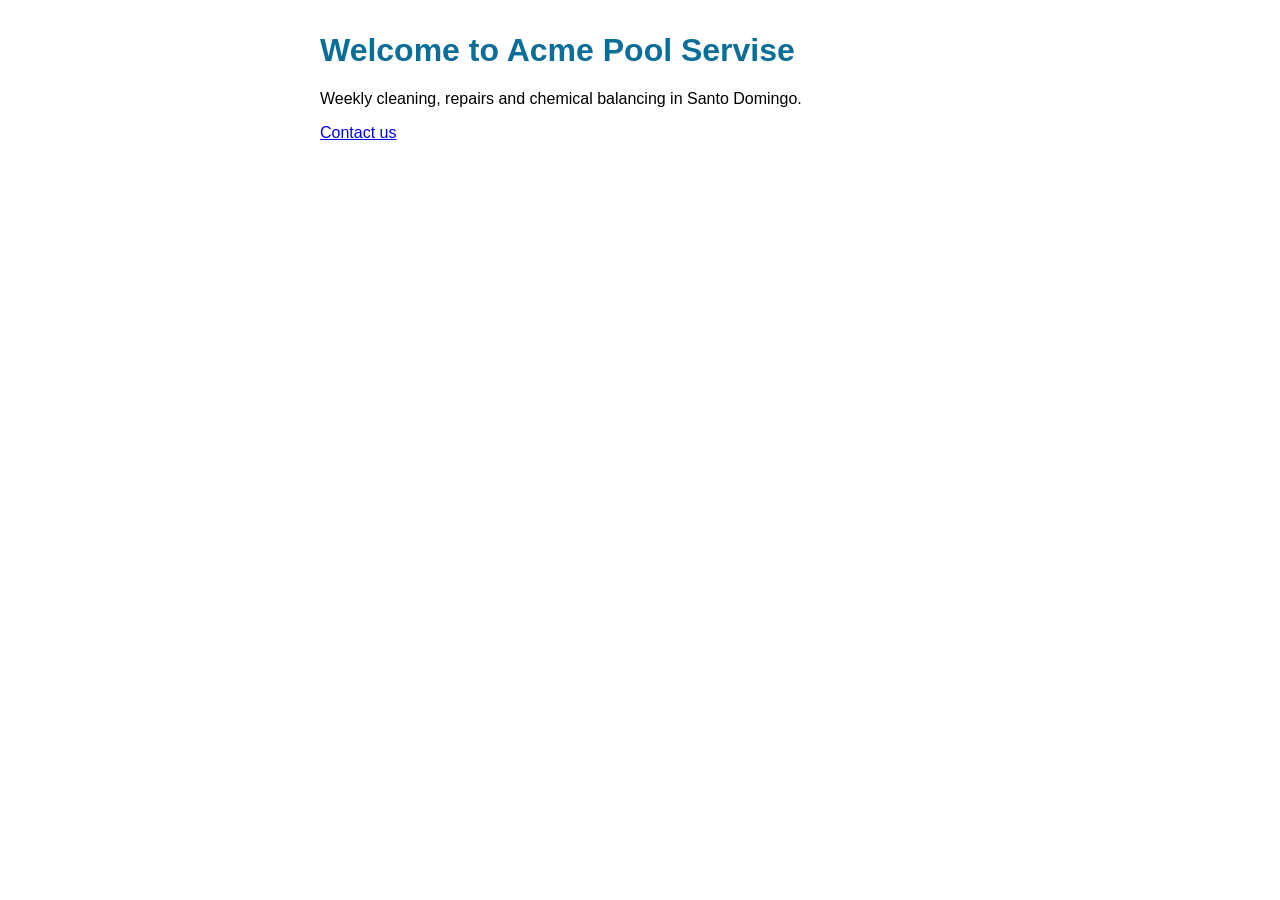
==== index.html @ 79117ded "Add starter site: home, contact, styles" ====
<!doctype html>
<html lang="en">
<head>
  <meta charset="utf-8">
  <title>Acme Pool Service</title>
  <link rel="stylesheet" href="styles.css">
</head>
<body>
  <h1>Welcome to Acme Pool Servise</h1>
  <p>Weekly cleaning, repairs and chemical balancing in Santo Domingo.</p>
  <a href="contact.html">Contact us</a>
</body>
</html>
---- styles.css ----
body { font-family: sans-serif; max-width: 640px; margin: 2rem auto; padding: 0 1rem; }
h1 { color: #0b6e99; }
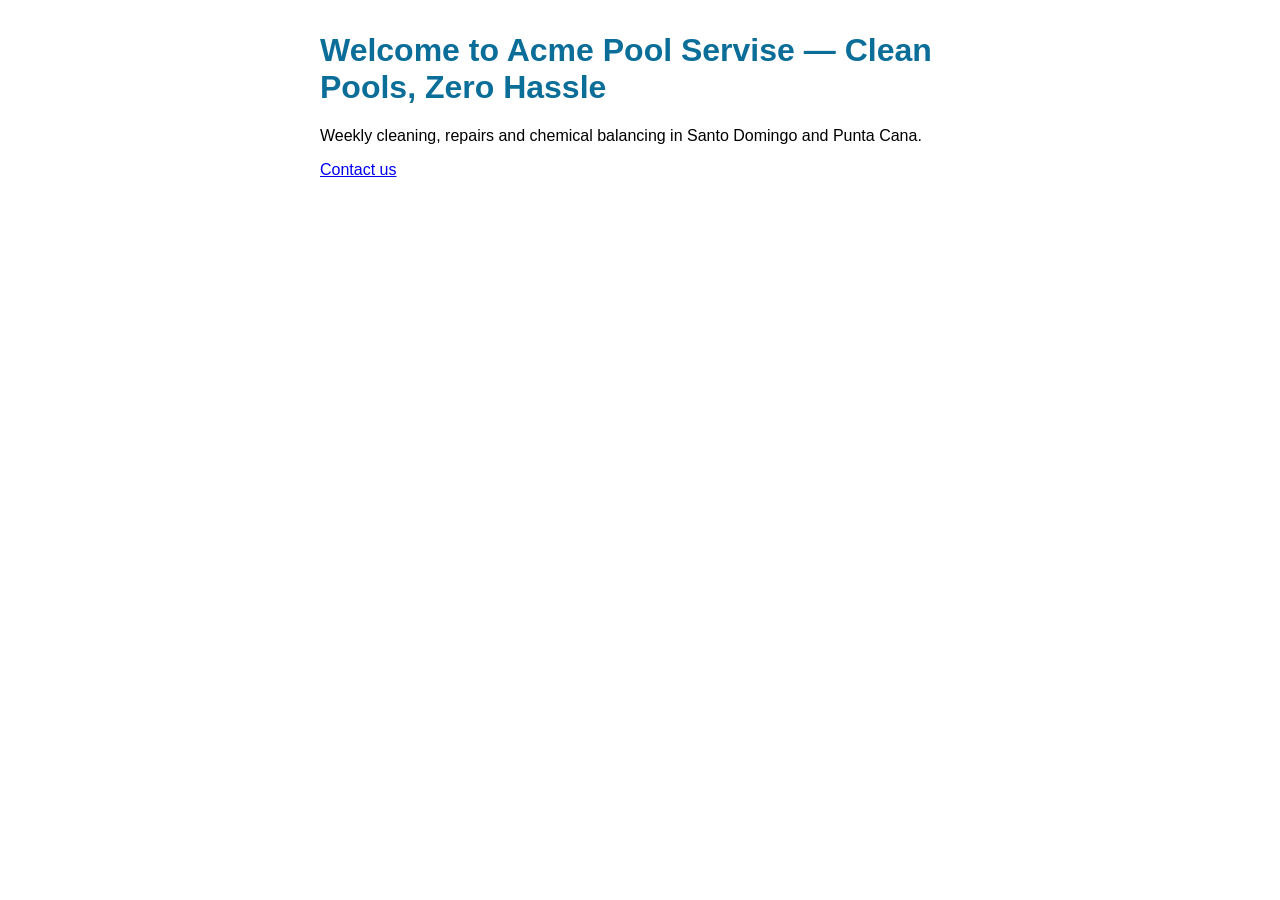
==== commit 0de1e922: "New approved headline and add Punta Cana to service area" ====
--- a/index.html
+++ b/index.html
@@ -6,8 +6,8 @@
   <link rel="stylesheet" href="styles.css">
 </head>
 <body>
-  <h1>Welcome to Acme Pool Servise</h1>
-  <p>Weekly cleaning, repairs and chemical balancing in Santo Domingo.</p>
+  <h1>Welcome to Acme Pool Servise — Clean Pools, Zero Hassle</h1>
+  <p>Weekly cleaning, repairs and chemical balancing in Santo Domingo and Punta Cana.</p>
   <a href="contact.html">Contact us</a>
 </body>
 </html>
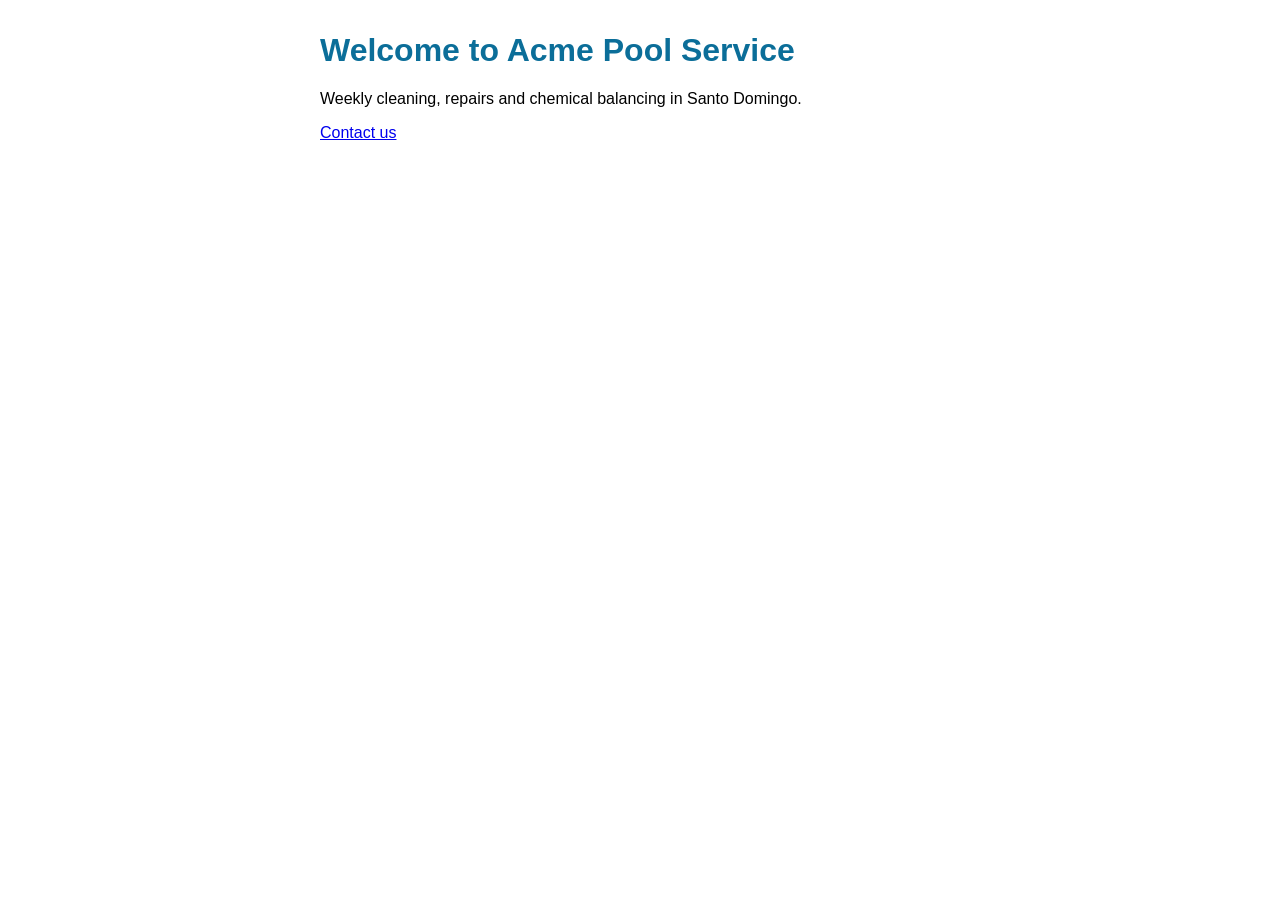
==== commit 2a409187: "Fix typo in business name on home page" ====
--- a/index.html
+++ b/index.html
@@ -6,8 +6,8 @@
   <link rel="stylesheet" href="styles.css">
 </head>
 <body>
-  <h1>Welcome to Acme Pool Servise — Clean Pools, Zero Hassle</h1>
-  <p>Weekly cleaning, repairs and chemical balancing in Santo Domingo and Punta Cana.</p>
+  <h1>Welcome to Acme Pool Service</h1>
+  <p>Weekly cleaning, repairs and chemical balancing in Santo Domingo.</p>
   <a href="contact.html">Contact us</a>
 </body>
 </html>
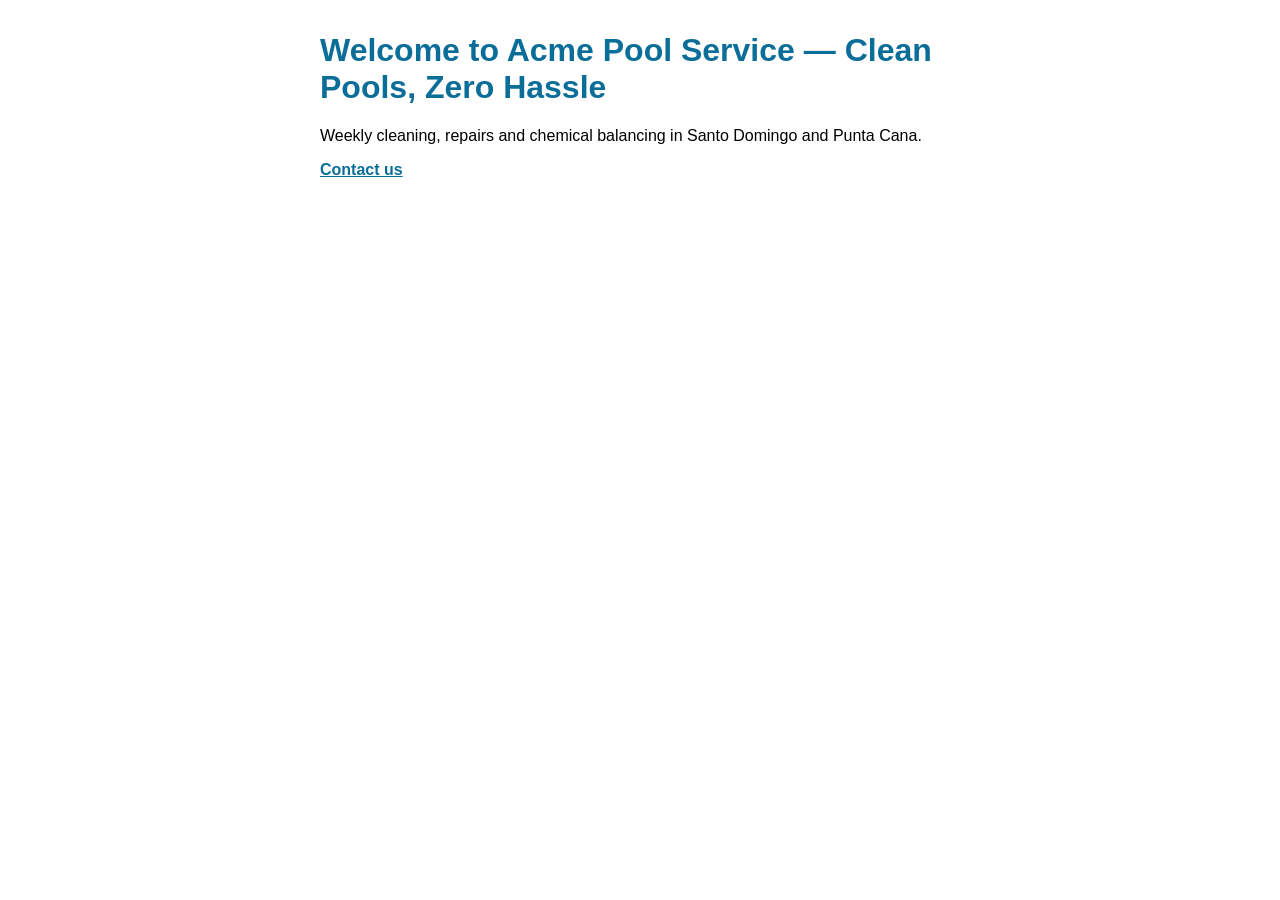
==== commit 8f105212: "Merge feature/new-headline: approved headline and Punta Cana, keeping the business name fix" ====
--- a/index.html
+++ b/index.html
@@ -6,8 +6,9 @@
   <link rel="stylesheet" href="styles.css">
 </head>
 <body>
-  <h1>Welcome to Acme Pool Service</h1>
-  <p>Weekly cleaning, repairs and chemical balancing in Santo Domingo.</p>
+  <h1>Welcome to Acme Pool Service — Clean Pools, Zero Hassle</h1>
+  <p>Weekly cleaning, repairs and chemical balancing in Santo Domingo and Punta Cana.</p>
+
   <a href="contact.html">Contact us</a>
 </body>
 </html>
--- a/styles.css
+++ b/styles.css
@@ -1,2 +1,3 @@
 body { font-family: sans-serif; max-width: 640px; margin: 2rem auto; padding: 0 1rem; }
 h1 { color: #0b6e99; }
+a { color: #0b6e99; font-weight: bold; }
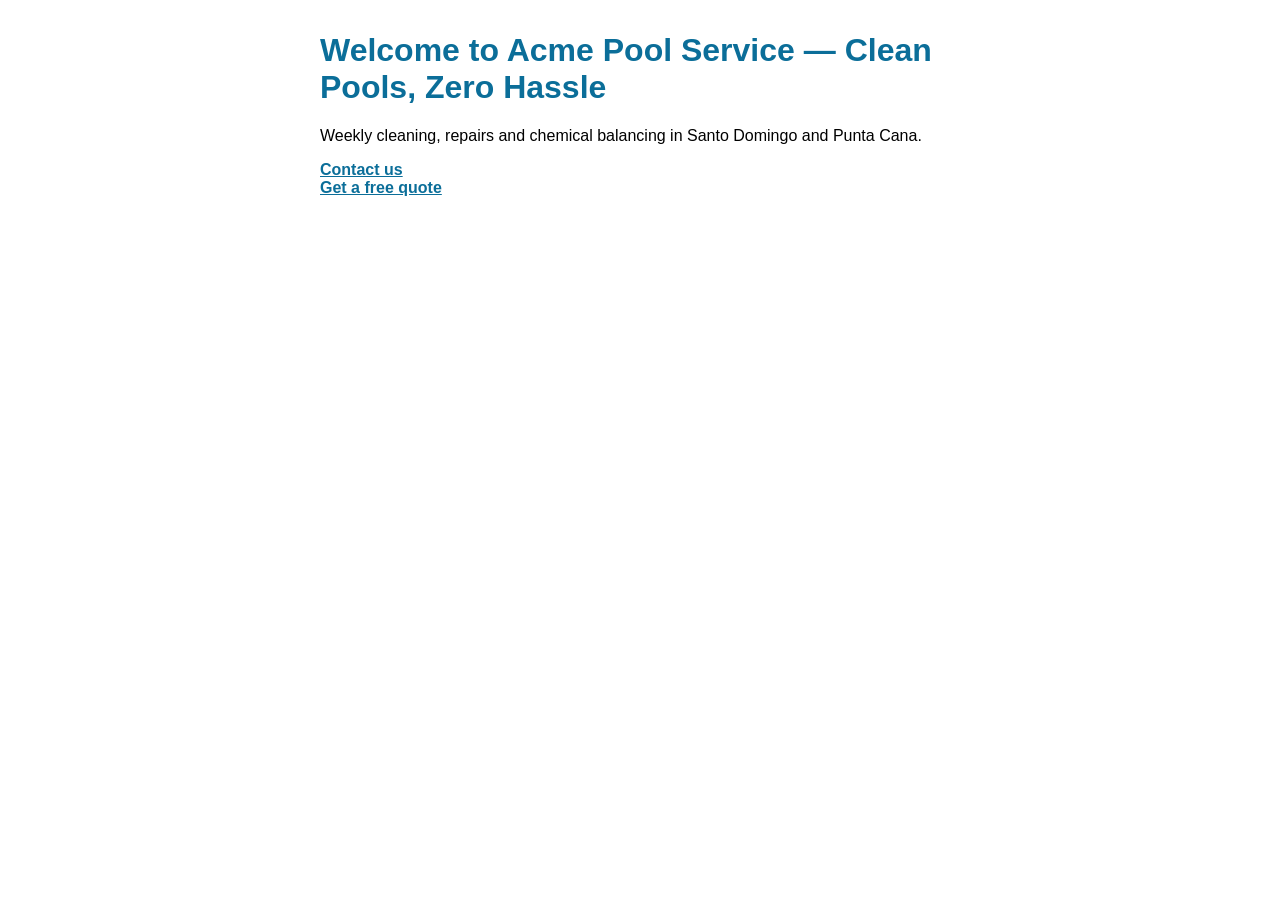
==== commit caef2b1a: "add a get free quote link to main page under contact us link" ====
--- a/index.html
+++ b/index.html
@@ -9,6 +9,7 @@
   <h1>Welcome to Acme Pool Service — Clean Pools, Zero Hassle</h1>
   <p>Weekly cleaning, repairs and chemical balancing in Santo Domingo and Punta Cana.</p>
 
-  <a href="contact.html">Contact us</a>
+  <a href="contact.html">Contact us</a><br>
+  <a href="contact.html">Get a free quote</a>
 </body>
 </html>
